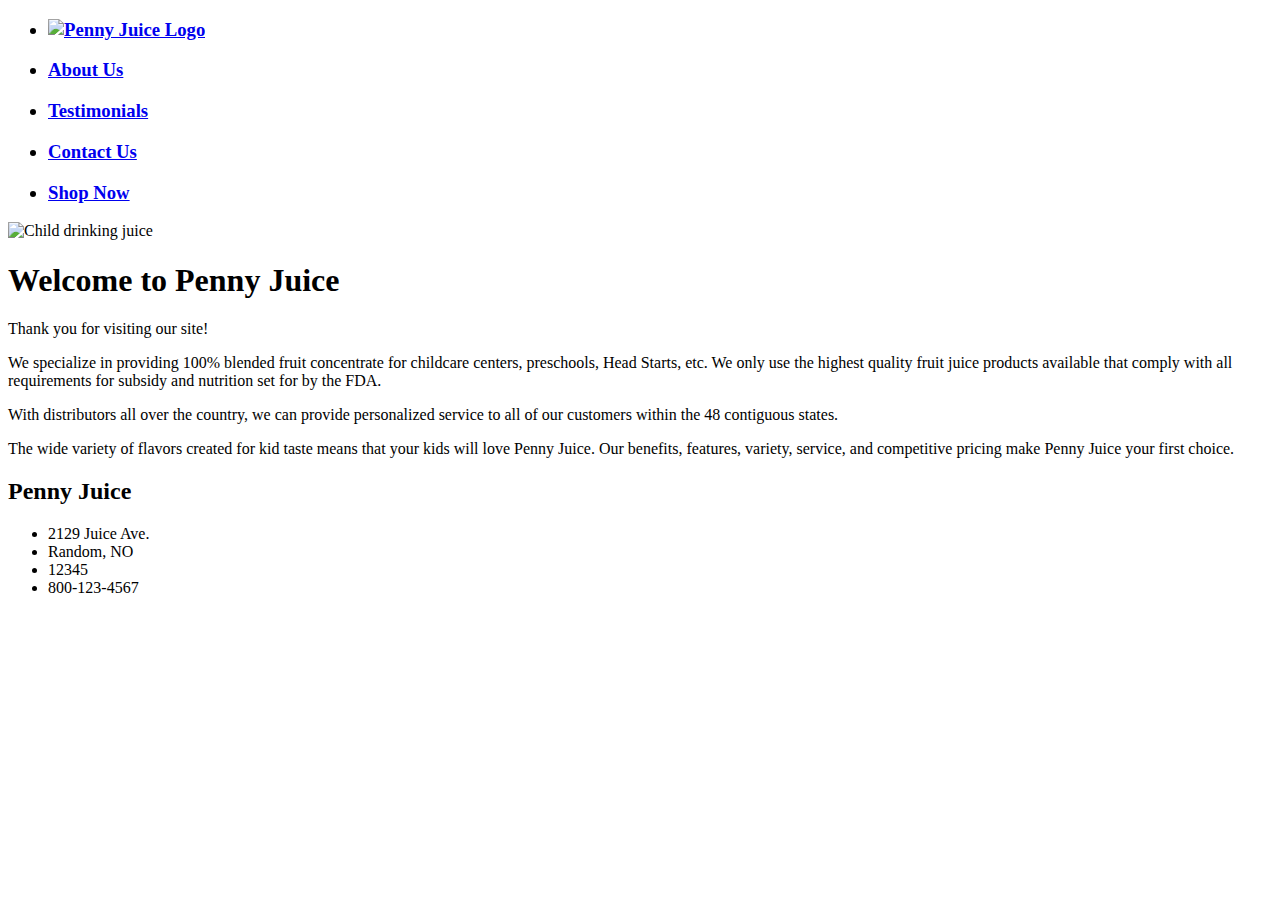
==== grc338/redesign-content-hierarchy/index.html @ 92b5bc5a "Create index.html" ====
<!DOCTYPE HTML>
<html>
<head>
<meta charset="utf-8">
<meta name="viewport" content="width=device-width, initial-scale=1">
<title>Penny Juice</title>
<link href="styles.css" rel="stylesheet" type="text/css">
</head>

<body>



<header>


    <div class="mainmenu">
    <ul>
<h3>	<li class=""><a href="index.html"><img src="logo.jpg" alt="Penny Juice Logo" /></a> </h3>

        <h3><li class=""><a href="about.html">About Us</a></li> </h3>
        <h3><li class=""><a href="testimonials.html"> Testimonials</a></li> </h3>
        <h3><li class=""><a href="contact.html">Contact Us</a></li></h3>
        <h3><li class=""><a href="shop.html">Shop Now</a></li></h3>
    </ul>
</div> 
    
    

</header>

     <div class="juice">
            <img id="BACKGROUND" src="juice.jpg" alt="Child drinking juice"/>
        </div>
    
<div class="maincontent">
        <h1>Welcome to Penny Juice</h1>
        
        <p>Thank you for visiting our site!</p>
        <p>We specialize in providing 100% blended fruit concentrate for childcare centers, preschools, Head Starts, etc. We only use the highest quality fruit juice products available that comply with all requirements for subsidy and nutrition set for by the FDA.</p>
        <p>With distributors all over the country, we can provide personalized service to all of our customers within the 48 contiguous states.</p>
        <p>The wide variety of flavors created for kid taste means that your kids will love Penny Juice. Our benefits, features, variety, service, and competitive pricing make Penny Juice your first choice.</p>
    

    </div>


<footer>
<h2>Penny Juice</h2>
    <ul>
    <li>2129 Juice Ave.</li>
    <li>Random, NO
    <li>12345</li>  
    <li>800-123-4567</li>
    </ul>
</footer>
    
    
</body>
</html>
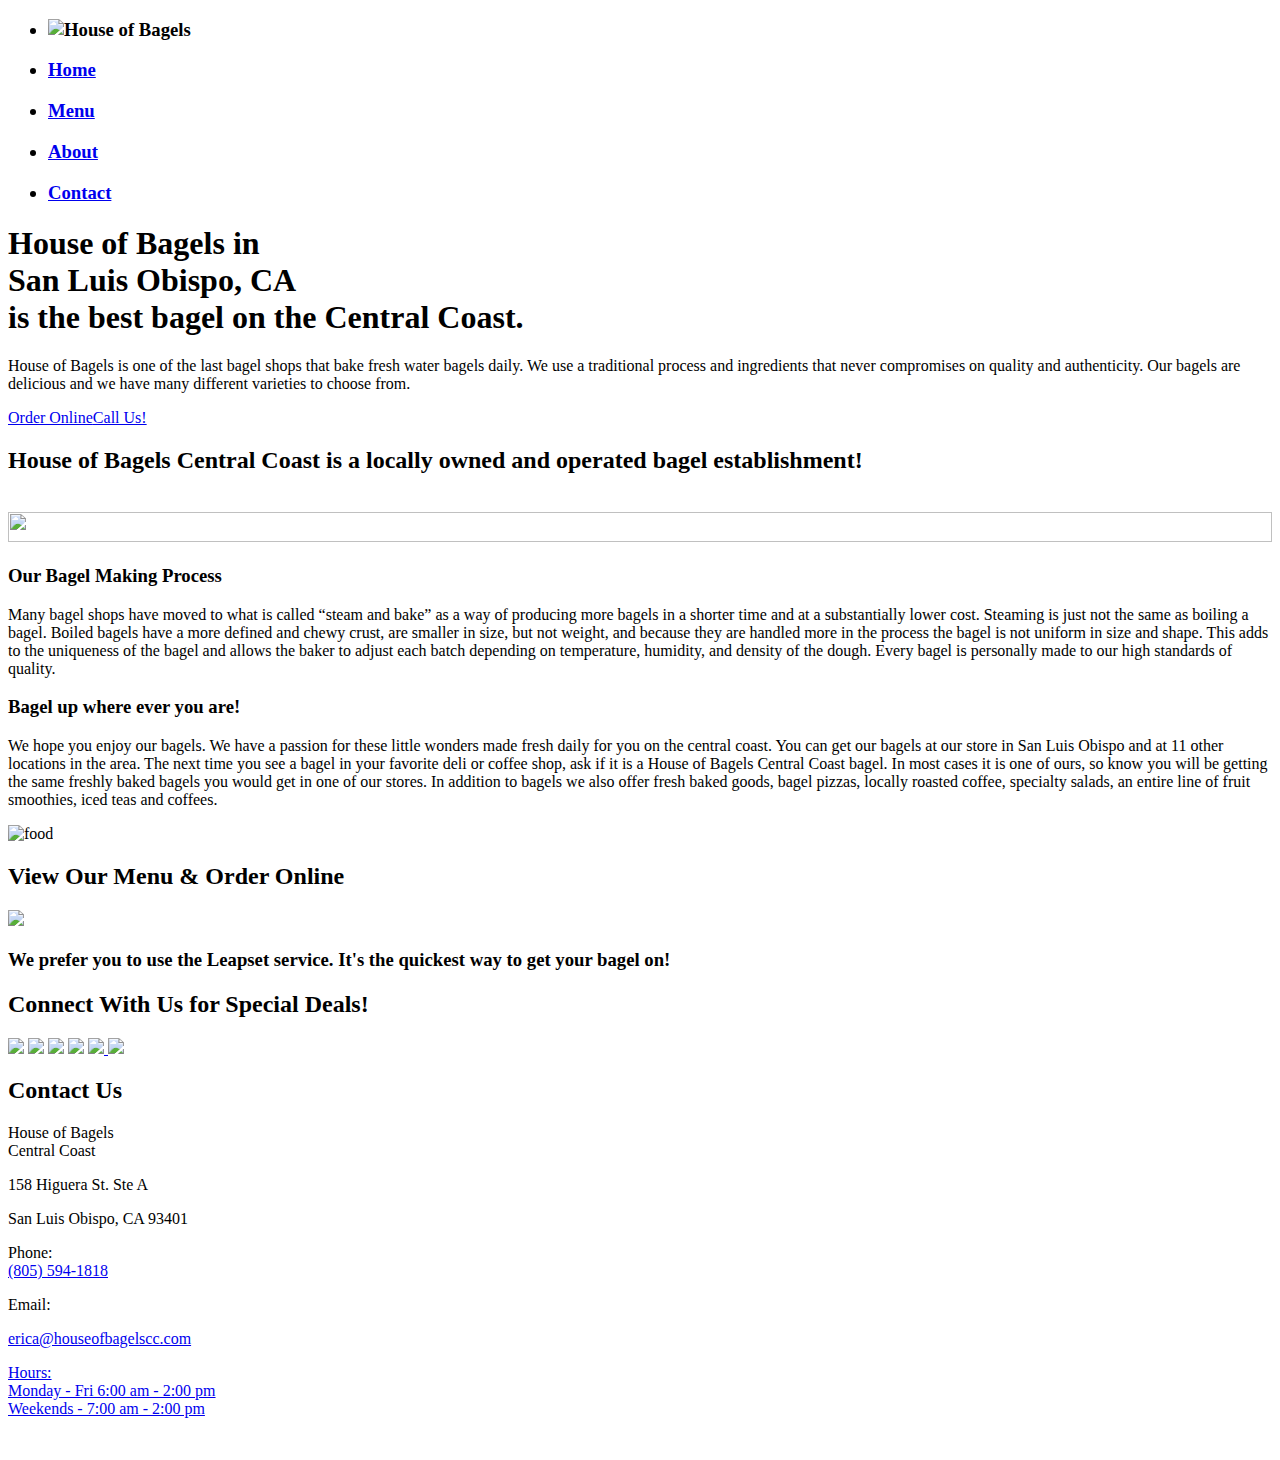
==== commit 0e1f8432: "Add files via upload" ====
--- a/grc338/redesign-content-hierarchy/index.html
+++ b/grc338/redesign-content-hierarchy/index.html
@@ -1,61 +1,131 @@
 
-<!DOCTYPE HTML>
+<!DOCTYPE html>
+
 <html>
-<head>
-<meta charset="utf-8">
-<meta name="viewport" content="width=device-width, initial-scale=1">
-<title>Penny Juice</title>
-<link href="styles.css" rel="stylesheet" type="text/css">
-</head>
+  <head>
+    <meta charset="utf-8" />
+    <link rel="stylesheet" type="text/css" href="style.css"/>
+    <title>House of Bagels • Central Coast</title>
+    
+      
+    <meta content="House of Bagels is one of the last bagel shops that bake fresh water bagels daily! We use a traditional process and ingredients that never compromises on quality and authenticity." name="description" />
+    <meta content="House of Bagels • Central Coast" property="og:title" />
+    <meta content="House of Bagels is one of the last bagel shops that bake fresh water bagels daily! We use a traditional process and ingredients that never compromises on quality and authenticity." property="og:description" />
 
-<body>
-
-
-
-<header>
-
-
-    <div class="mainmenu">
-    <ul>
-<h3>	<li class=""><a href="index.html"><img src="logo.jpg" alt="Penny Juice Logo" /></a> </h3>
-
-        <h3><li class=""><a href="about.html">About Us</a></li> </h3>
-        <h3><li class=""><a href="testimonials.html"> Testimonials</a></li> </h3>
-        <h3><li class=""><a href="contact.html">Contact Us</a></li></h3>
-        <h3><li class=""><a href="shop.html">Shop Now</a></li></h3>
-    </ul>
-</div> 
+  </head>
     
     
+  <body>
+      
+    <div class="mainmenu">
+        <ul>
+        
+        <h3><li class="menulogo">
+           <img src="logo.jpg" alt="House of Bagels"> </li></h3>
+       
+          <div data-collapse="medium" data-animation="default" data-duration="0" class="navigation w-nav">
+            
+    <div class="nav-container w-container">
+     <div class="nav-link menu w-nav-button">
+            
+        <nav role="navigation" class="nav-menu">
+        <h3><li class="">  <a href="index.html"> Home </a></li></h3>
+         <h3><li class=""> <a href="https://orders.cake.net/10180331" target="_blank" class="nav-link w-nav-link">Menu</a></li> </h3>
+         <h3><li class="">  <a href="#About" class="nav-link w-nav-link">About</a> </li></h3>
+         <h3><li class="">  <a href="#Contact" class="nav-link w-nav-link"> Contact </a></li></h3>
+         </nav>
+         
+          </div>
+        
+    </ul>
+   </div>
+    </div>
+      </div>
+      
+    <div class="section main">
+      <h1> House of Bagels in<br/>San Luis Obispo, CA<br/>is the best bagel on the Central Coast.</h1>
+        
+      <p class="main-subtitle">House of Bagels is one of the last bagel shops that bake fresh water bagels daily. We use a traditional process and ingredients that never compromises on quality and authenticity.  Our bagels are delicious and we have many different varieties to choose from.</p>
+        
+        <a href="http://www.leapset.com/order/restaurant/c0040-10180331" target="_blank" class="button hollow">Order Online</a><a href="tel:+18055941818" class="button">Call Us!</a>
+      </div>
+      
+      
+      
+    <div class="about">
+        <h2 class="About">House of Bagels Central Coast is a locally owned and operated bagel establishment!</h2>
+          
+          <div class="aboutimg"><img src="https://assets.website-files.com/57ab7b4454eef5b558c6bdf9/57be3c61f4953d6c56607923_HOB%20Logo.JPG" data-ix="fade-in-on-scroll-500" width="227" alt="" class="hero-image"/>
+        </div>
+          
+        <div class="icon"><img src="https://assets.website-files.com/57ab7b4454eef5b558c6bdf9/57ab85762a4ca7f058eeae54_bagel%20icon.png" height="30" alt="" class="feature-icon"/>
+            
+        <h3 class="process">Our Bagel Making Process</h3>
+              <p>Many bagel shops have moved to what is called “steam and bake” as a way of producing more bagels in a shorter time and at a substantially lower cost. Steaming is just not the same as boiling a bagel.  Boiled bagels have a more defined and chewy crust, are smaller in size, but not weight, and because they are handled more in the process the bagel is not uniform in size and shape. This adds to the uniqueness of the bagel and allows the baker to adjust each batch depending on temperature, humidity, and density of the dough.  Every bagel is personally made to our high standards of quality.</p>
+        </div>
+        
+        </div>
+   
+        <h3 class= "wherever">Bagel up where ever you are!</h3>
+              <p>We hope you enjoy our bagels.  We have a passion for these little wonders made fresh daily for you on the central coast.  You can get our bagels at our store in San Luis Obispo and at 11 other locations in the area.  The next time you see a bagel in your favorite deli or coffee shop, ask if it is a House of Bagels Central Coast bagel.  In most cases it is one of ours, so know you will be getting the same freshly baked bagels you would get in one of our stores. In addition to bagels we also offer fresh baked goods, bagel pizzas, locally roasted coffee, specialty salads, an entire line of fruit smoothies, iced teas and coffees.</p>
+        
+        
+      <div class="aboutimg">
+				<img src="https://assets.website-files.com/57ab7b4454eef5b558c6bdf9/57dc53b1addfc7c76720fe76_Hero%20Bagel%203.JPG" alt="food">
+      </div>
+      
+      
+        <div class="orderonline">
+            <h2>View Our Menu &amp; Order Online </h2>
+              
+             <img src="https://assets.website-files.com/57ab7b4454eef5b558c6bdf9/57ba62e9186c098b38c47d4c_Leapset%20Logo.jpg">
+        
+              <h3>We prefer you to use the Leapset service. It's the quickest way to get your bagel on!</h3>
+        </div>
+        
+          
+        <h2 class="connect-with-us">Connect With Us for Special Deals!</h2>
+      
+      <div class="findus">
+        <a href="http://eat24hrs.com/restaurants/order2/menu.php?id=46319"> <img src="https://assets.website-files.com/57ab7b4454eef5b558c6bdf9/57ba62da846cc19e60ace512_Eat%2024%20Logo.png"></a>
+          
+          <a href="https://www.mealclub.com/order/new/pickup/191"><img src="https://assets.website-files.com/57ab7b4454eef5b558c6bdf9/57ba63b09a625dab60297c6d_Menu%20Club%20Logo.jpg"></a>
+          
+          <a href="#" class="body-link-block w-inline-block"><img src="https://assets.website-files.com/57ab7b4454eef5b558c6bdf9/57bddd1775b29e1f5ef0dba5_Google%20Plus%20Logo.jpg"></a>
+          
+          <a href="https://www.yelp.com/biz/house-of-bagels-central-coast-san-luis-obispo-2"><img src="https://assets.website-files.com/57ab7b4454eef5b558c6bdf9/57ba65939a625dab60297de3_Yelp%20Logo%20200%20web.jpg"></a>
+          
+        <a href="https://www.facebook.com/HoBagels/" target="_blank" class="body-link-block w-inline-block"><img src="https://assets.website-files.com/57ab7b4454eef5b558c6bdf9/57bddd91ac55de3a2c0d80f8_Facebook%20Logo.jpg"> </a>
+          
+          <a href="https://www.tripadvisor.com/Restaurant_Review-g33026-d3637808-Reviews-House_of_Bagels_Central_Coast-San_Luis_Obispo_San_Luis_Obispo_County_California.html"><img src="https://assets.website-files.com/57ab7b4454eef5b558c6bdf9/57ba6aa4b49dd66f6e6cca3c_Trip%20Advisor%20Logo%20200%20web.jpg"></a>
 
-</header>
+      </div>
+      
+    <div class="Contact-section">
+    <h2>Contact Us</h2>
+          
+    <div class="logo-text"> House of Bagels <br/> Central Coast
+            </div>
 
-     <div class="juice">
-            <img id="BACKGROUND" src="juice.jpg" alt="Child drinking juice"/>
+    
+        <div class="location">
+            <p>158 Higuera St. Ste A 
+            <p>San Luis Obispo, CA 93401</p>
         </div>
-    
-<div class="maincontent">
-        <h1>Welcome to Penny Juice</h1>
-        
-        <p>Thank you for visiting our site!</p>
-        <p>We specialize in providing 100% blended fruit concentrate for childcare centers, preschools, Head Starts, etc. We only use the highest quality fruit juice products available that comply with all requirements for subsidy and nutrition set for by the FDA.</p>
-        <p>With distributors all over the country, we can provide personalized service to all of our customers within the 48 contiguous states.</p>
-        <p>The wide variety of flavors created for kid taste means that your kids will love Penny Juice. Our benefits, features, variety, service, and competitive pricing make Penny Juice your first choice.</p>
-    
+              
+            
+        <div class="contact">
+            <p>Phone:<br/><a href="tel:+18055941818" class="link"> (805) 594-1818</a></p>
+            <p>Email:<br/><a href="mailto:erica@houseofbagelscc.com" class="link"><p> </p>erica@houseofbagelscc.com</p>
+            <p>Hours:<br/>Monday - Fri 6:00 am - 2:00 pm<br/>Weekends - 7:00 am - 2:00 pm</p>
+        </div>
+   
+        </div>
+   
+      
+      <footer>
+          <img src="https://assets.website-files.com/57ab7b4454eef5b558c6bdf9/57be3c61f4953d6c56607923_HOB%20Logo.JPG" data-ix="fade-in-on-scroll-500" width="121" alt="" class="hero-image"/>
+      </footer>
 
-    </div>
-
-
-<footer>
-<h2>Penny Juice</h2>
-    <ul>
-    <li>2129 Juice Ave.</li>
-    <li>Random, NO
-    <li>12345</li>  
-    <li>800-123-4567</li>
-    </ul>
-</footer>
-    
-    
-</body>
+  </body>
 </html>
--- a/grc338/redesign-content-hierarchy/style.css
+++ b/grc338/redesign-content-hierarchy/style.css
@@ -0,0 +1 @@
+img {width: 100%; }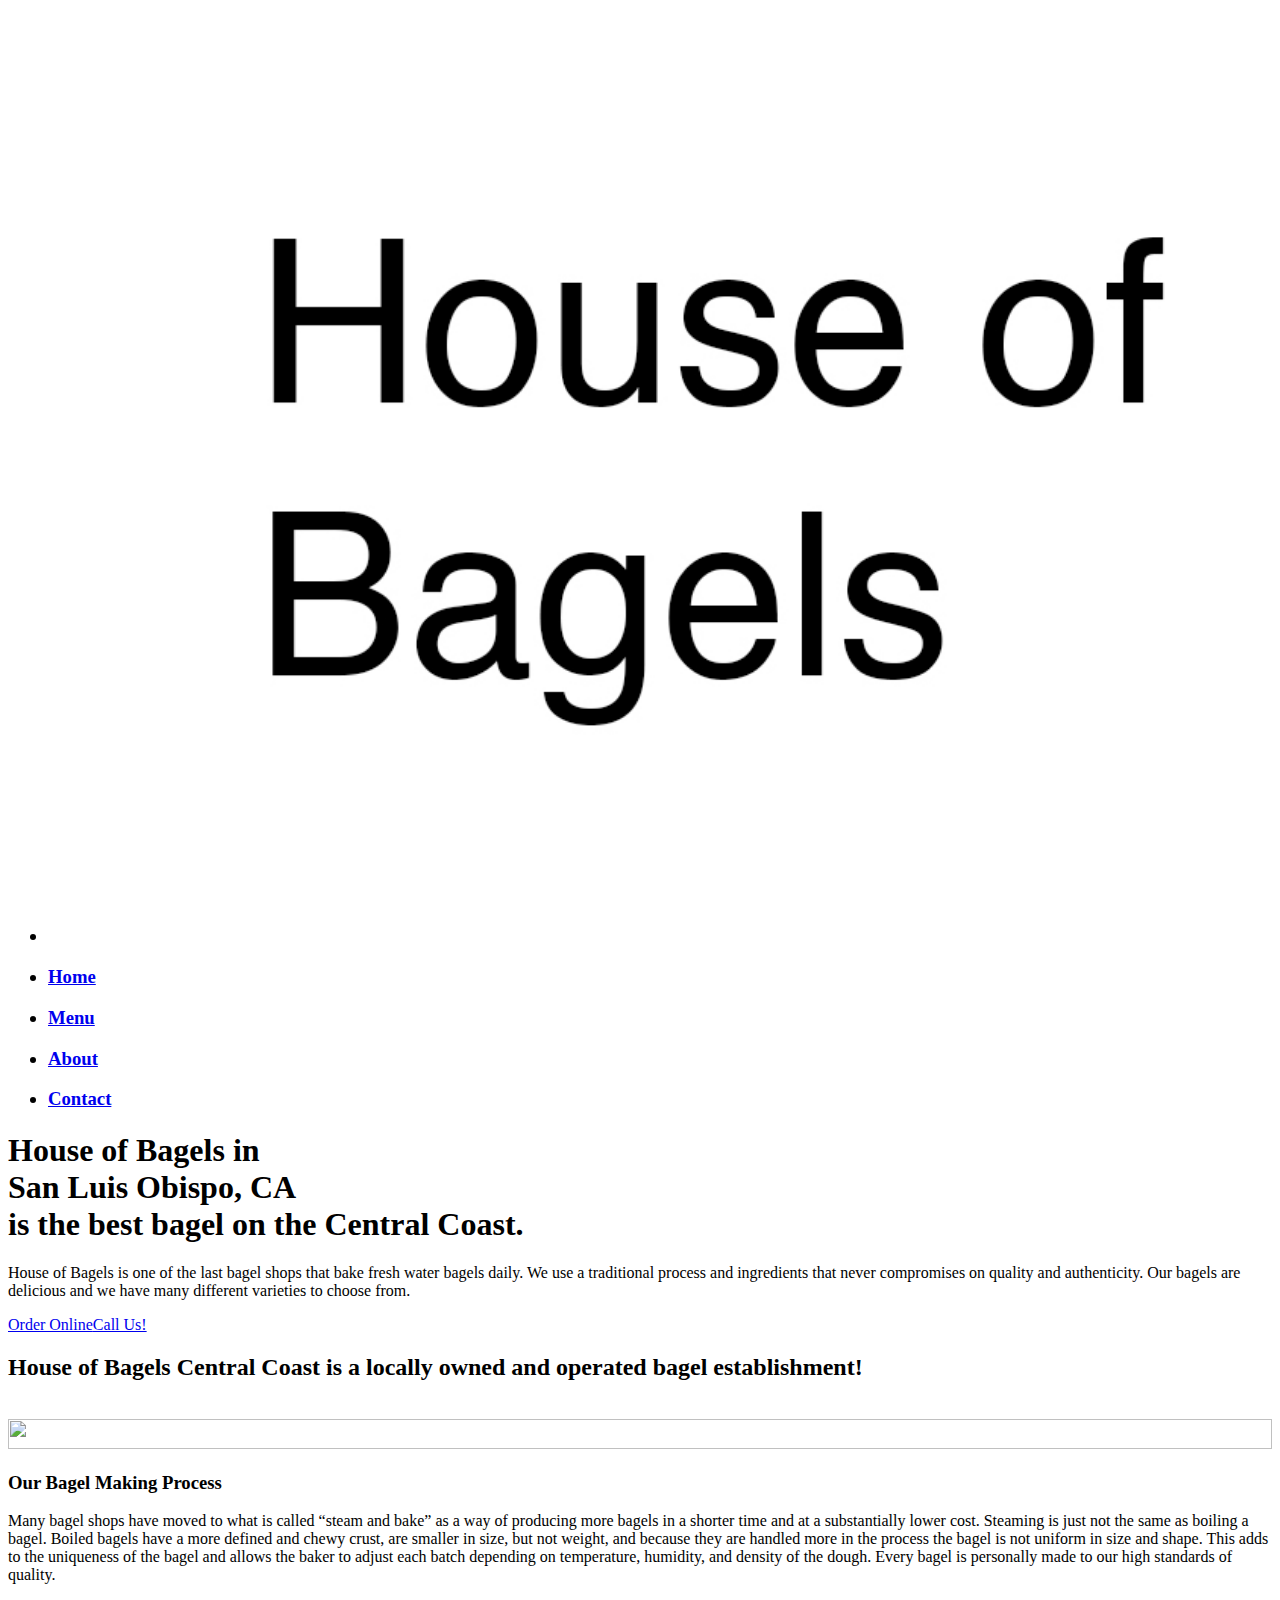
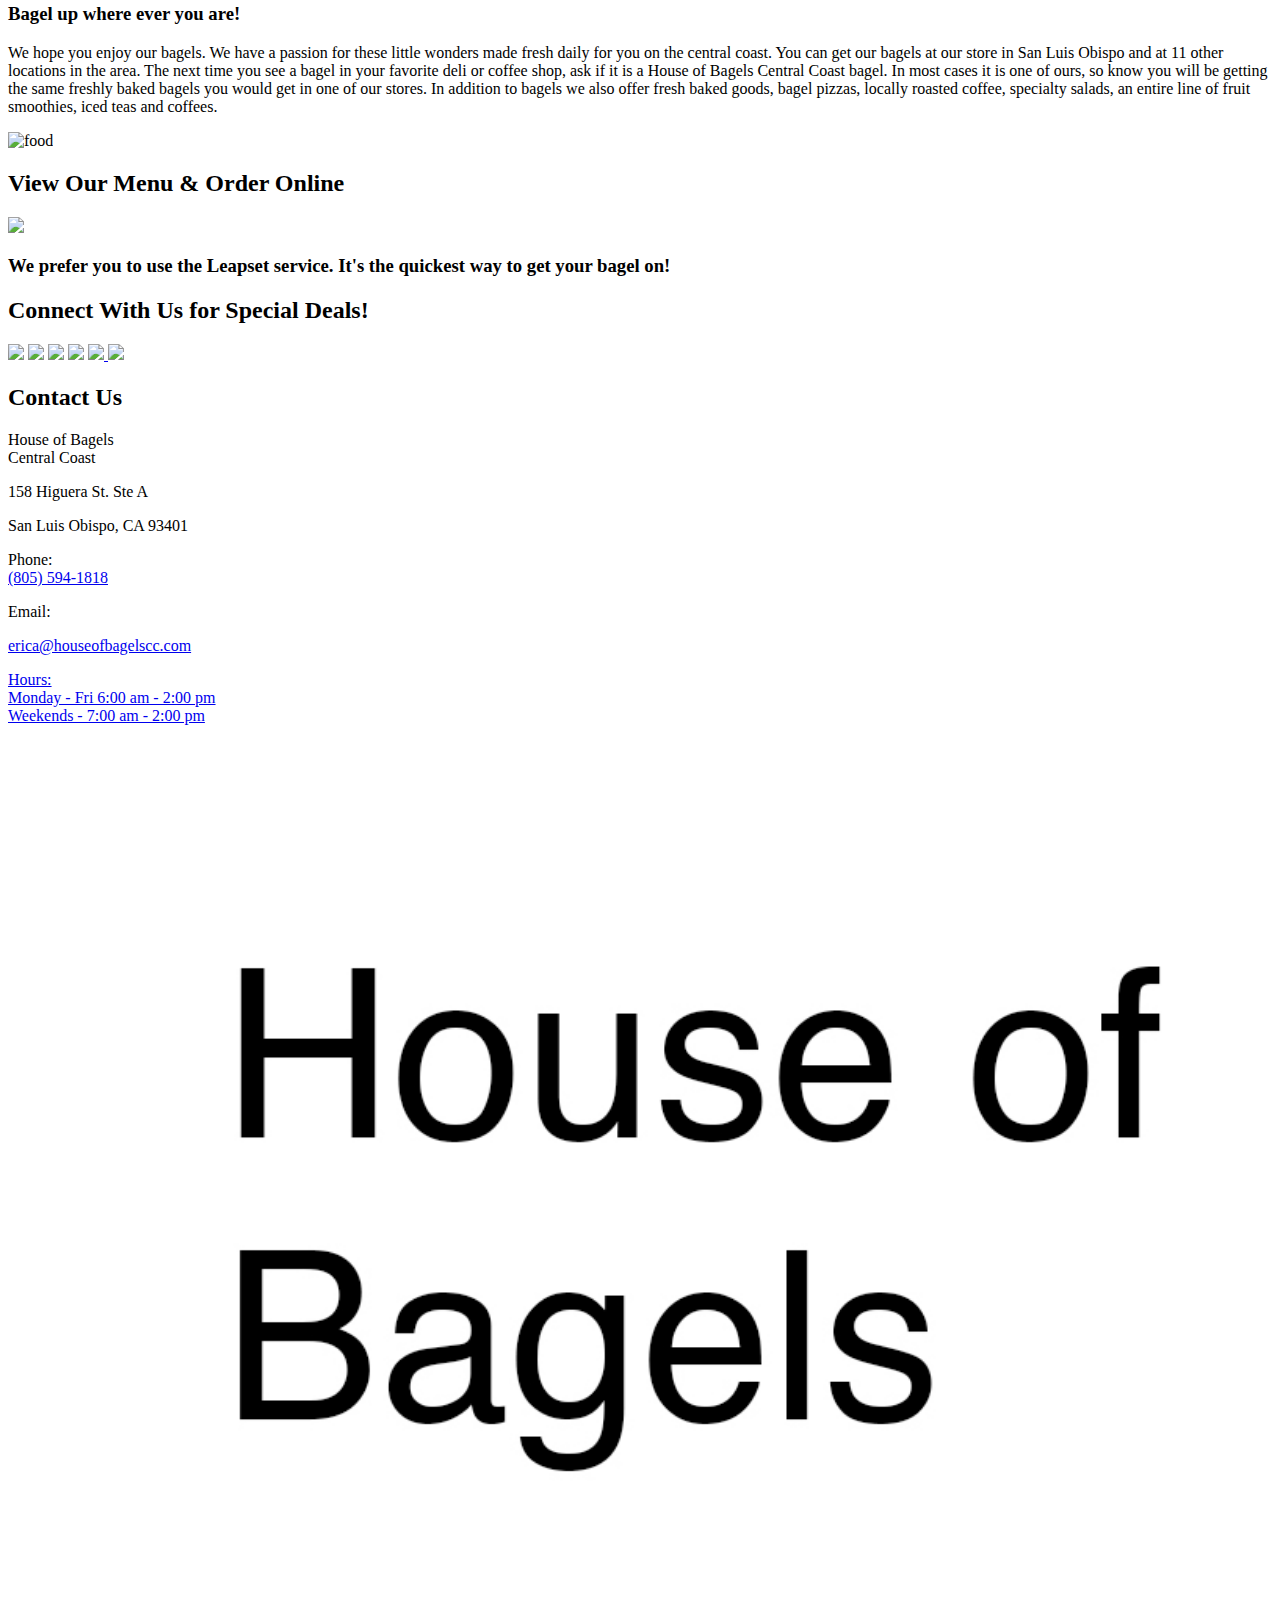
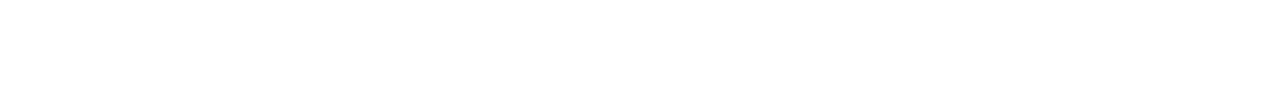
==== commit 6419bbc7: "Update index.html" ====
--- a/grc338/redesign-content-hierarchy/index.html
+++ b/grc338/redesign-content-hierarchy/index.html
@@ -124,7 +124,7 @@
    
       
       <footer>
-          <img src="https://assets.website-files.com/57ab7b4454eef5b558c6bdf9/57be3c61f4953d6c56607923_HOB%20Logo.JPG" data-ix="fade-in-on-scroll-500" width="121" alt="" class="hero-image"/>
+          <img src="logo.jpg" alt="House of Bagels"> </li></h3>
       </footer>
 
   </body>
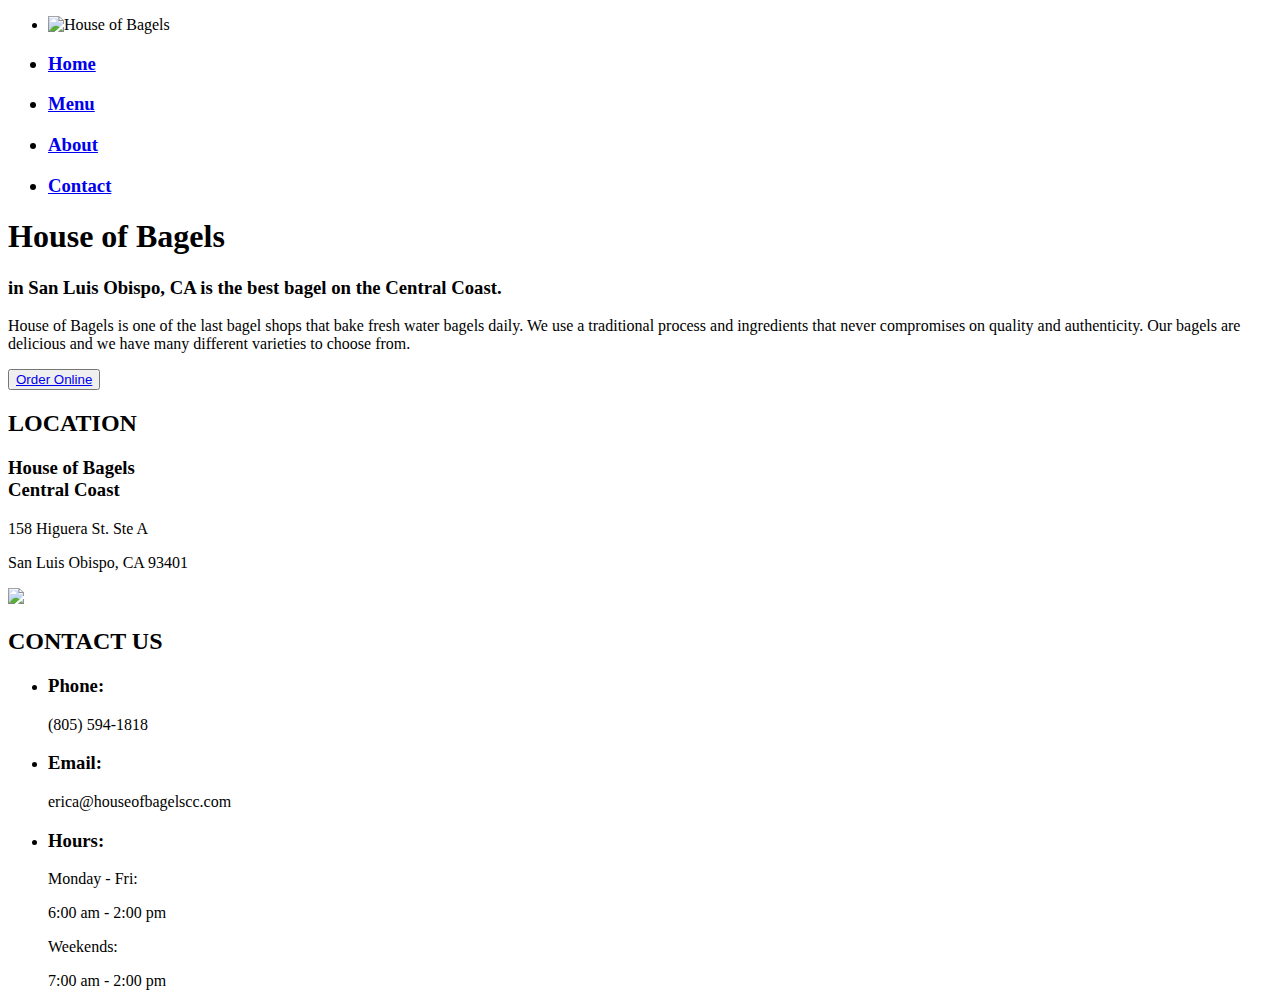
==== commit 1c7db276: "Create index.html" ====
--- a/grc338/redesign-content-hierarchy/index.html
+++ b/grc338/redesign-content-hierarchy/index.html
@@ -4,128 +4,81 @@
 <html>
   <head>
     <meta charset="utf-8" />
-    <link rel="stylesheet" type="text/css" href="style.css"/>
+    <link rel="stylesheet" type="text/css" href="style2.css"/>
+    <link href="https://fonts.googleapis.com/css?family=Montserrat&display=swap" rel="stylesheet">
     <title>House of Bagels • Central Coast</title>
-    
-      
-    <meta content="House of Bagels is one of the last bagel shops that bake fresh water bagels daily! We use a traditional process and ingredients that never compromises on quality and authenticity." name="description" />
-    <meta content="House of Bagels • Central Coast" property="og:title" />
-    <meta content="House of Bagels is one of the last bagel shops that bake fresh water bagels daily! We use a traditional process and ingredients that never compromises on quality and authenticity." property="og:description" />
-
   </head>
     
     
   <body>
       
-    <div class="mainmenu">
-        <ul>
+
+<div class="blurb">    
+    <div class="nav">
         
-        <h3><li class="menulogo">
-           <img src="logo.jpg" alt="House of Bagels"> </li></h3>
-       
-          <div data-collapse="medium" data-animation="default" data-duration="0" class="navigation w-nav">
-            
-    <div class="nav-container w-container">
-     <div class="nav-link menu w-nav-button">
-            
-        <nav role="navigation" class="nav-menu">
-        <h3><li class="">  <a href="index.html"> Home </a></li></h3>
-         <h3><li class=""> <a href="https://orders.cake.net/10180331" target="_blank" class="nav-link w-nav-link">Menu</a></li> </h3>
-         <h3><li class="">  <a href="#About" class="nav-link w-nav-link">About</a> </li></h3>
-         <h3><li class="">  <a href="#Contact" class="nav-link w-nav-link"> Contact </a></li></h3>
-         </nav>
+
+            <ul>
+                <li><img src="logo.png" alt="House of Bagels"/></li>
+                <h3><li>  <a href="index.html"> Home </a></li></h3>
+                <h3><li> <a href="menu.html">Menu</a></li> </h3>
+                <h3><li>  <a href="about.html">About</a> </li></h3>
+                <h3><li>  <a href="contact.html"> Contact </a></li></h3>
          
-          </div>
+            </ul>
+    </div>
+      
+    <div class="section-main">
         
-    </ul>
-   </div>
-    </div>
-      </div>
-      
-    <div class="section main">
-      <h1> House of Bagels in<br/>San Luis Obispo, CA<br/>is the best bagel on the Central Coast.</h1>
+    <h1> House of Bagels</h1>
+    <h3>in San Luis Obispo, CA is the best bagel on the Central Coast.</h3>
         
       <p class="main-subtitle">House of Bagels is one of the last bagel shops that bake fresh water bagels daily. We use a traditional process and ingredients that never compromises on quality and authenticity.  Our bagels are delicious and we have many different varieties to choose from.</p>
         
-        <a href="http://www.leapset.com/order/restaurant/c0040-10180331" target="_blank" class="button hollow">Order Online</a><a href="tel:+18055941818" class="button">Call Us!</a>
-      </div>
+        
+        <button class="Order"> 
+            <a href="http://www.leapset.com/order/restaurant/c0040-10180331">Order Online </a>
+        </button>
+    
+    </div>
       
       
-      
-    <div class="about">
-        <h2 class="About">House of Bagels Central Coast is a locally owned and operated bagel establishment!</h2>
+    <div class="contact-section">
+    <h2>LOCATION</h2>
           
-          <div class="aboutimg"><img src="https://assets.website-files.com/57ab7b4454eef5b558c6bdf9/57be3c61f4953d6c56607923_HOB%20Logo.JPG" data-ix="fade-in-on-scroll-500" width="227" alt="" class="hero-image"/>
-        </div>
-          
-        <div class="icon"><img src="https://assets.website-files.com/57ab7b4454eef5b558c6bdf9/57ab85762a4ca7f058eeae54_bagel%20icon.png" height="30" alt="" class="feature-icon"/>
-            
-        <h3 class="process">Our Bagel Making Process</h3>
-              <p>Many bagel shops have moved to what is called “steam and bake” as a way of producing more bagels in a shorter time and at a substantially lower cost. Steaming is just not the same as boiling a bagel.  Boiled bagels have a more defined and chewy crust, are smaller in size, but not weight, and because they are handled more in the process the bagel is not uniform in size and shape. This adds to the uniqueness of the bagel and allows the baker to adjust each batch depending on temperature, humidity, and density of the dough.  Every bagel is personally made to our high standards of quality.</p>
-        </div>
-        
-        </div>
-   
-        <h3 class= "wherever">Bagel up where ever you are!</h3>
-              <p>We hope you enjoy our bagels.  We have a passion for these little wonders made fresh daily for you on the central coast.  You can get our bagels at our store in San Luis Obispo and at 11 other locations in the area.  The next time you see a bagel in your favorite deli or coffee shop, ask if it is a House of Bagels Central Coast bagel.  In most cases it is one of ours, so know you will be getting the same freshly baked bagels you would get in one of our stores. In addition to bagels we also offer fresh baked goods, bagel pizzas, locally roasted coffee, specialty salads, an entire line of fruit smoothies, iced teas and coffees.</p>
-        
-        
-      <div class="aboutimg">
-				<img src="https://assets.website-files.com/57ab7b4454eef5b558c6bdf9/57dc53b1addfc7c76720fe76_Hero%20Bagel%203.JPG" alt="food">
-      </div>
-      
-      
-        <div class="orderonline">
-            <h2>View Our Menu &amp; Order Online </h2>
-              
-             <img src="https://assets.website-files.com/57ab7b4454eef5b558c6bdf9/57ba62e9186c098b38c47d4c_Leapset%20Logo.jpg">
-        
-              <h3>We prefer you to use the Leapset service. It's the quickest way to get your bagel on!</h3>
-        </div>
-        
-          
-        <h2 class="connect-with-us">Connect With Us for Special Deals!</h2>
-      
-      <div class="findus">
-        <a href="http://eat24hrs.com/restaurants/order2/menu.php?id=46319"> <img src="https://assets.website-files.com/57ab7b4454eef5b558c6bdf9/57ba62da846cc19e60ace512_Eat%2024%20Logo.png"></a>
-          
-          <a href="https://www.mealclub.com/order/new/pickup/191"><img src="https://assets.website-files.com/57ab7b4454eef5b558c6bdf9/57ba63b09a625dab60297c6d_Menu%20Club%20Logo.jpg"></a>
-          
-          <a href="#" class="body-link-block w-inline-block"><img src="https://assets.website-files.com/57ab7b4454eef5b558c6bdf9/57bddd1775b29e1f5ef0dba5_Google%20Plus%20Logo.jpg"></a>
-          
-          <a href="https://www.yelp.com/biz/house-of-bagels-central-coast-san-luis-obispo-2"><img src="https://assets.website-files.com/57ab7b4454eef5b558c6bdf9/57ba65939a625dab60297de3_Yelp%20Logo%20200%20web.jpg"></a>
-          
-        <a href="https://www.facebook.com/HoBagels/" target="_blank" class="body-link-block w-inline-block"><img src="https://assets.website-files.com/57ab7b4454eef5b558c6bdf9/57bddd91ac55de3a2c0d80f8_Facebook%20Logo.jpg"> </a>
-          
-          <a href="https://www.tripadvisor.com/Restaurant_Review-g33026-d3637808-Reviews-House_of_Bagels_Central_Coast-San_Luis_Obispo_San_Luis_Obispo_County_California.html"><img src="https://assets.website-files.com/57ab7b4454eef5b558c6bdf9/57ba6aa4b49dd66f6e6cca3c_Trip%20Advisor%20Logo%20200%20web.jpg"></a>
-
-      </div>
-      
-    <div class="Contact-section">
-    <h2>Contact Us</h2>
-          
-    <div class="logo-text"> House of Bagels <br/> Central Coast
-            </div>
+            <h3> House of Bagels <br/> Central Coast </h3>
+    </div>
 
     
         <div class="location">
-            <p>158 Higuera St. Ste A 
+            <p>158 Higuera St. Ste A </p>
             <p>San Luis Obispo, CA 93401</p>
+            <img src="bagel.jpg"/> 
         </div>
               
             
         <div class="contact">
-            <p>Phone:<br/><a href="tel:+18055941818" class="link"> (805) 594-1818</a></p>
-            <p>Email:<br/><a href="mailto:erica@houseofbagelscc.com" class="link"><p> </p>erica@houseofbagelscc.com</p>
-            <p>Hours:<br/>Monday - Fri 6:00 am - 2:00 pm<br/>Weekends - 7:00 am - 2:00 pm</p>
-        </div>
-   
-        </div>
-   
-      
-      <footer>
-          <img src="logo.jpg" alt="House of Bagels"> </li></h3>
-      </footer>
+            <h2>CONTACT US</h2>
+      <ul>
+           <li> <h3 class="contact-head">Phone:</h3>
+            <p class="info">(805) 594-1818</p> </li> 
+        
+            <li> <h3>Email: </h3>
+            <p class= "info">erica@houseofbagelscc.com</p></li>
+    
+          <li> <h3> Hours: </h3>
+                    <p class="info">
+                        <p class="info-day"> Monday - Fri: </p>
+                            <p>6:00 am - 2:00 pm</p>
+                    <p class="info">
+                        <p class="info-day"> Weekends: </p>
+                            <p>7:00 am - 2:00 pm</p> 
+            </li>
+            
+    </ul>      
 
-  </body>
+           
+    </div>
+
+</div>
+</body>
 </html>
